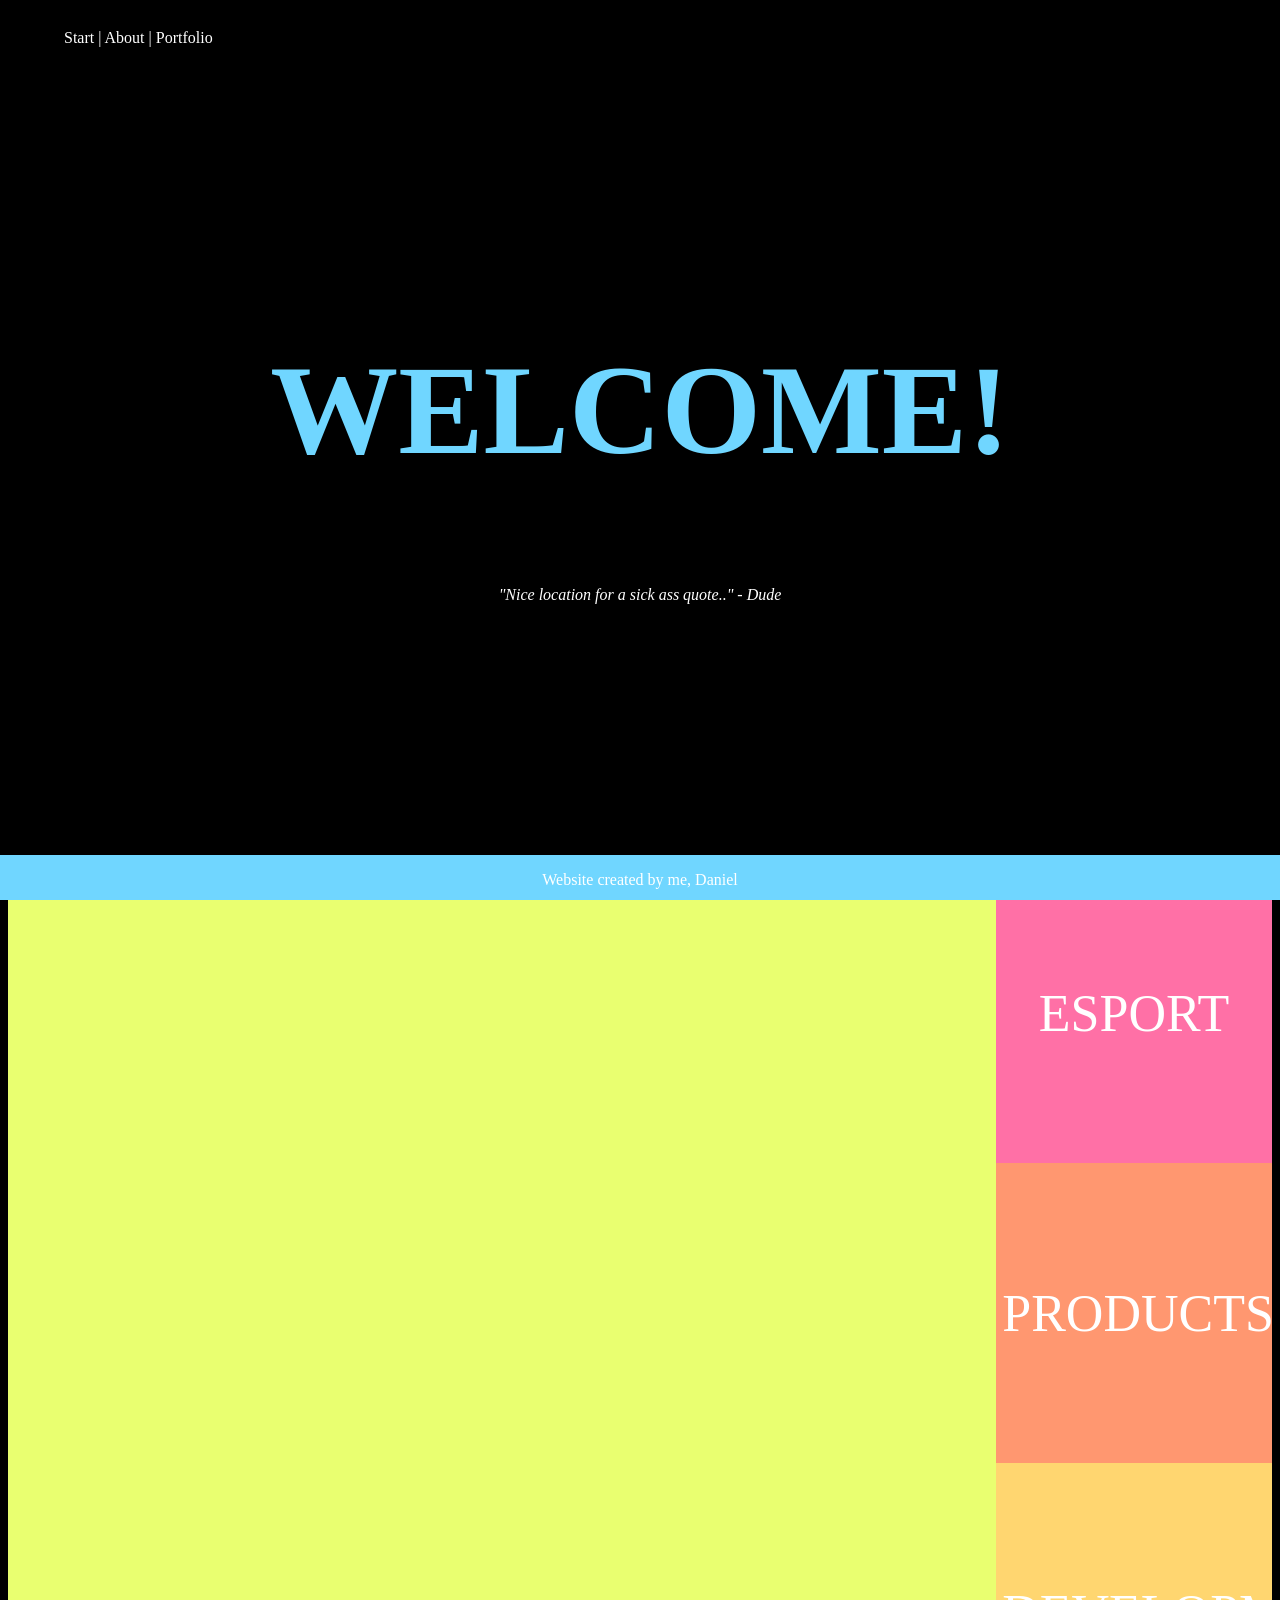
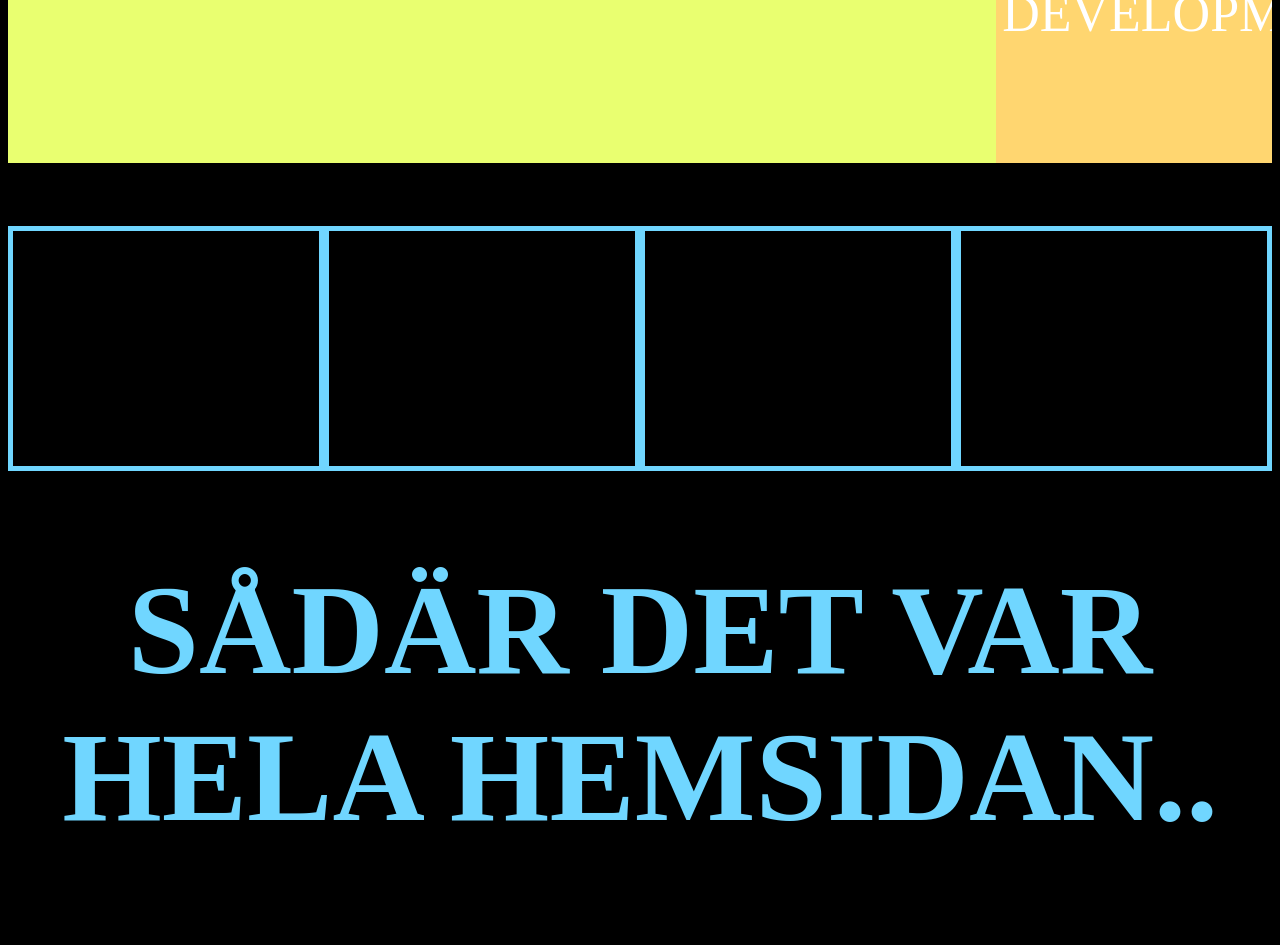
==== index.html @ 7bd6fec5 "Add files via upload" ====
<!DOCTYPE html>
<html>
<head>
  <link rel="stylesheet" href="index.css">
</head>
<body>
<div id="start"></div>
<div class="topmenu">
<p><a href="#start">Start</a> | <a href="#about">About</a> | <a href="#portfolio">Portfolio</a></p>
</div>

<div class="content">
  <video autoplay muted loop id="videoBG"><source src="./images/bg.mp4" type="video/mp4"></video>
  <h1 class="title"><span></span></h1>
  <p><i>"Nice location for a sick ass quote.." - Dude</i></p>
</div>

<div id="about"></div>
<div class="about">
  <div class="aboutleft"><p id="aboutlefttext"></p></div>
  <div class="aboutright">
    <button onclick="changeText('esport')" class="button button1">ESPORT</button>
    <button onclick="changeText('products')" class="button button2">PRODUCTS</button>
    <button onclick="changeText('development')" class="button button3">DEVELOPMENT</button>
  </div>
</div>

<div id="portfolio"></div>
<div class="portfolio">
  <video autoplay muted loop id="videoBG2"><source src="./images/bg2.mp4" type="video/mp4"></video>

  <div class="portfolioVideos">
    <iframe width="420" height="235" style="border:5px solid #70d6ff" src="https://www.youtube.com/embed/nX6cWacjLZE"></iframe>
    <iframe width="420" height="235" style="border:5px solid #70d6ff" src="https://www.youtube.com/embed/nX6cWacjLZE"></iframe>
    <iframe width="420" height="235" style="border:5px solid #70d6ff" src="https://www.youtube.com/embed/nX6cWacjLZE"></iframe>
    <iframe width="420" height="235" style="border:5px solid #70d6ff" src="https://www.youtube.com/embed/nX6cWacjLZE"></iframe>
  </div>

  <h1>Sådär det var hela hemsidan..</h1>
</div>

<div class="footer"><p>Website created by me, Daniel</p></div>
<script type="module" src="./main.js"></script>
</body>
</html>
---- index.css ----
body {
  background-color: #000000;
}

h1 {
  color: #70d6ff;
  font-size: 10vw;
  font-family: "Roboto Black";
  text-transform: uppercase;
}
.title span:after{
  content: "Welcome!";
  animation: words 6s infinite;
}

@keyframes words {
  0%, 33% {
    content: "Welcome!";
    color: #ff70a6;
  }

    34%, 66% {
    content: "Välkommen!";
    color: #ff9770;
  }

    67%, 100% {
    content: "Tervetuloa!";
    color: #ffd670;
  }
  
}

h2 {
  color: #70d6ff;
  font-size: 5vw;
  font-family: "Roboto Black";
  text-decoration: underline;
}

p {
  color: #ffffff;
  font-family: "Roboto";
}

.topmenu {
  color: rgb(255, 255, 255);
  text-align: left;
  position: fixed;
  left: 0;
  top: 0;
  width: 100%;
  height: 5%;
  padding-top: 1%;
  padding-left: 5%;
  z-index: 1; /* Ensures topmenu is "over" background video with index -1 */
}

.content {
  display: flex;
  flex-direction: column;
  align-items: center;
  justify-content: center;
  color: rgb(0, 0, 0);
  height: 95vh;
}

.about {
  display: flex;
  flex-direction: row;
  align-items: center;
  justify-content: center;
  background-color: #e9ff70;
  height: 100vh;
  width: 100%;
}

.aboutleft {
  width: 80%;
  height: 100%;
  display: flex;
  flex-direction: column;
  justify-content: top;
  align-items: center;
  text-align: center;
  overflow: hidden;
  margin: 10%;
}

.aboutright {
  width: 30%;
  height: 100%;
  display: flex;
  flex-direction: column;
  justify-content: center;
  align-items: center;
  overflow: hidden;
  background-color: #000000;
}

.portfolio {
  display: flex;
  flex-direction: column;
  align-items: center;
  justify-content: center;
  text-align: center;
  color: white;
  /*height: 100vh;*/
  width: 100%;
}

.portfolioVideos {
  margin-top: 5%;
  display: flex;
  flex-direction: row;
  justify-content: space-evenly;
  border: none;
  width: 100%;
}

.footer {
  position: fixed;
  left: 0;
  bottom: 0;
  width: 100%;
  height: 5%;
  background-color: #70d6ff;
  color: #000000;
  text-align: center;
  /*padding-top: 0%; Not used for now */
  z-index: 1; /* Ensures footer is "over" background video with index -1 */
}

html {
  scroll-behavior: smooth;
}

a:link {
  text-decoration: none;
  color: #ffffff;
}

a:visited {
  text-decoration: none;
    color: #ffffff;
}

a:hover {
  text-decoration: none;
  color: #a7a7a7;
}

a:active {
  text-decoration: none;
  color: #ffffff;
}

/* Content section video */
#videoBG {
  position: absolute;
  top: 50%;
  left: 50%;
  width: 100%;
  height: 100%;
  object-fit: cover;
  transform: translate(-50%, -50%);
  z-index: -1;
  pointer-events: none; /* Makes browser ignore "click events */
}

/* Portfolio section video */
#videoBG2 {
  position: absolute;
  top: 50%;
  left: 50%;
  width: 100%;
  height: 100%;
  object-fit: cover;
  transform: translate(-50%, -50%);
  z-index: -1;
  pointer-events: none; /* Makes browser ignore "click events */
}

.content, .portfolio {
  position: relative;
  overflow: hidden;
}

.button {
  font-family: "Roboto Black";
  width: 100%;
  height: 34%;
  border: none;
  color: white;
  font-size: 52px;
  cursor: pointer;
  transition: transform 0.5s ease, opacity 0.5s ease;
}

.button1 {
  background-color: #ff70a6;
}

.button2 {
  background-color: #ff9770;
}

.button3 {
  background-color: #ffd670;
}

.button:hover {
  opacity: 0.8;
}
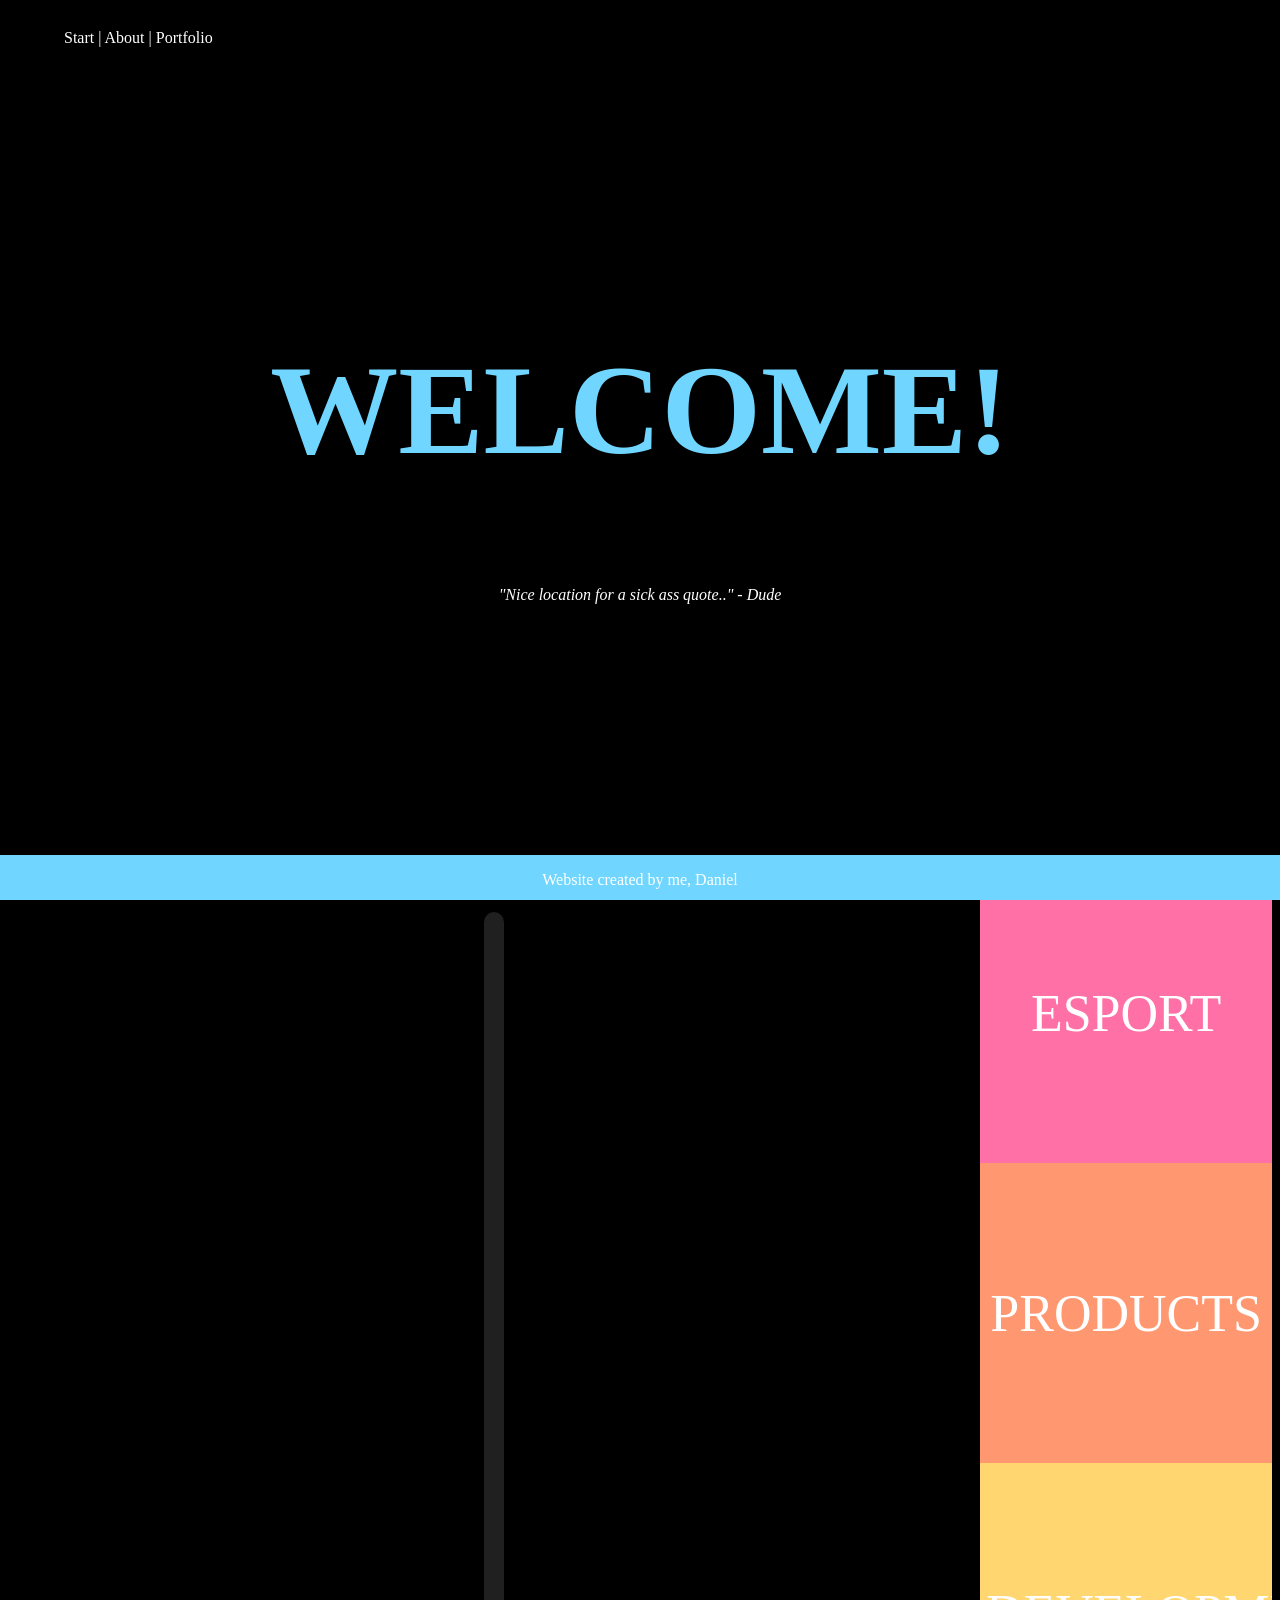
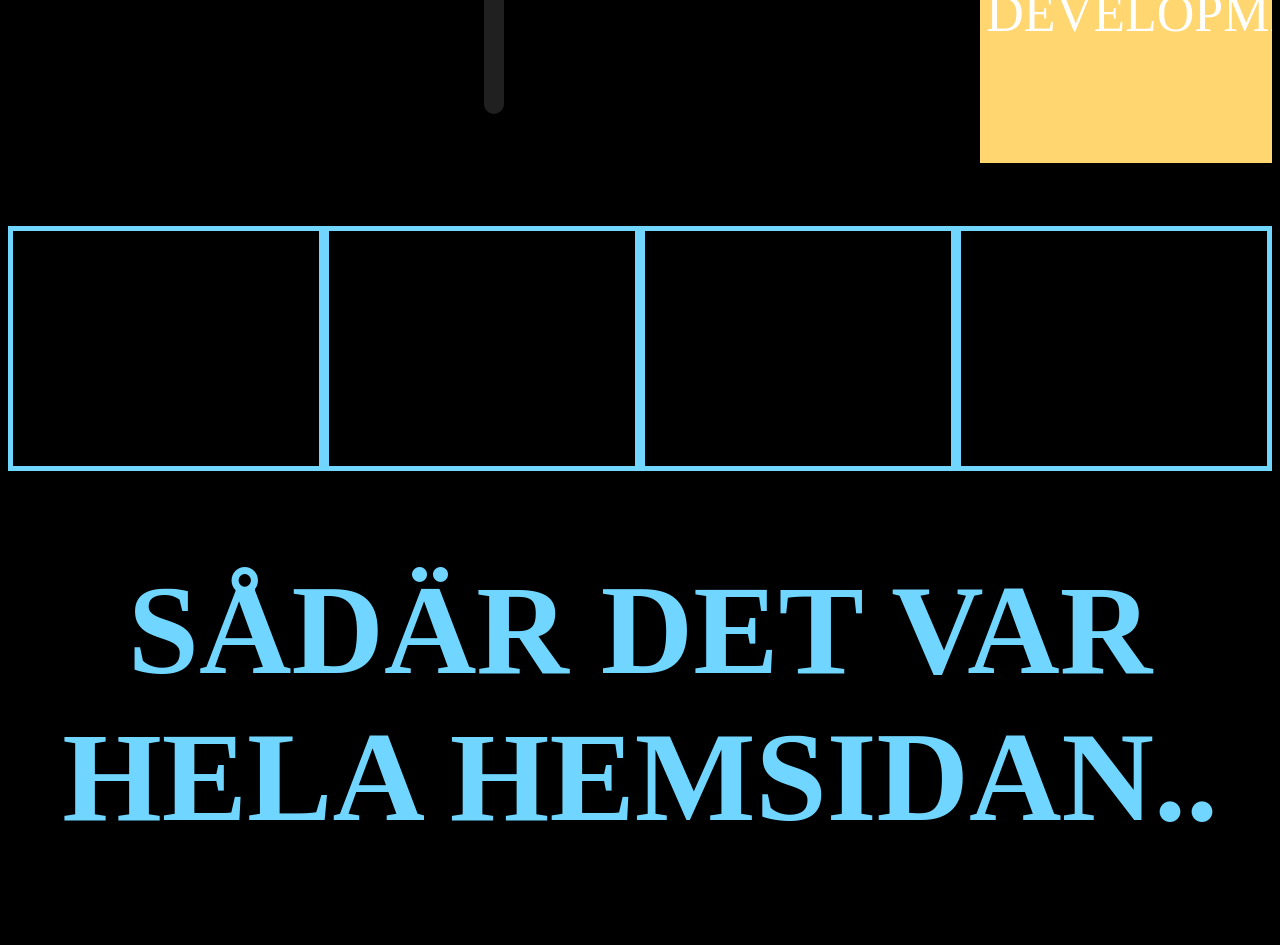
==== commit c0a5ba61: "Add files via upload" ====
--- a/index.html
+++ b/index.html
@@ -17,7 +17,11 @@
 
 <div id="about"></div>
 <div class="about">
-  <div class="aboutleft"><p id="aboutlefttext"></p></div>
+  <div id="aboutleft" class="aboutleft">
+    <div class="aboutbox">
+      <p id="aboutlefttext"></p>
+    </div>
+  </div>
   <div class="aboutright">
     <button onclick="changeText('esport')" class="button button1">ESPORT</button>
     <button onclick="changeText('products')" class="button button2">PRODUCTS</button>
--- a/index.css
+++ b/index.css
@@ -70,13 +70,22 @@
   flex-direction: row;
   align-items: center;
   justify-content: center;
-  background-color: #e9ff70;
+  background-color: #000000;
   height: 100vh;
   width: 100%;
 }
 
+.aboutbox {
+  padding: 1%;
+  flex: 1; 
+  background-color: #FFFFFF20;
+  height: 80%;
+  border-radius: 20px;
+  margin: 5% 10%;
+}
+
 .aboutleft {
-  width: 80%;
+  width: 100%;
   height: 100%;
   display: flex;
   flex-direction: column;
@@ -84,7 +93,6 @@
   align-items: center;
   text-align: center;
   overflow: hidden;
-  margin: 10%;
 }
 
 .aboutright {
@@ -96,6 +104,7 @@
   align-items: center;
   overflow: hidden;
   background-color: #000000;
+  border-top: 20px #FFF;
 }
 
 .portfolio {
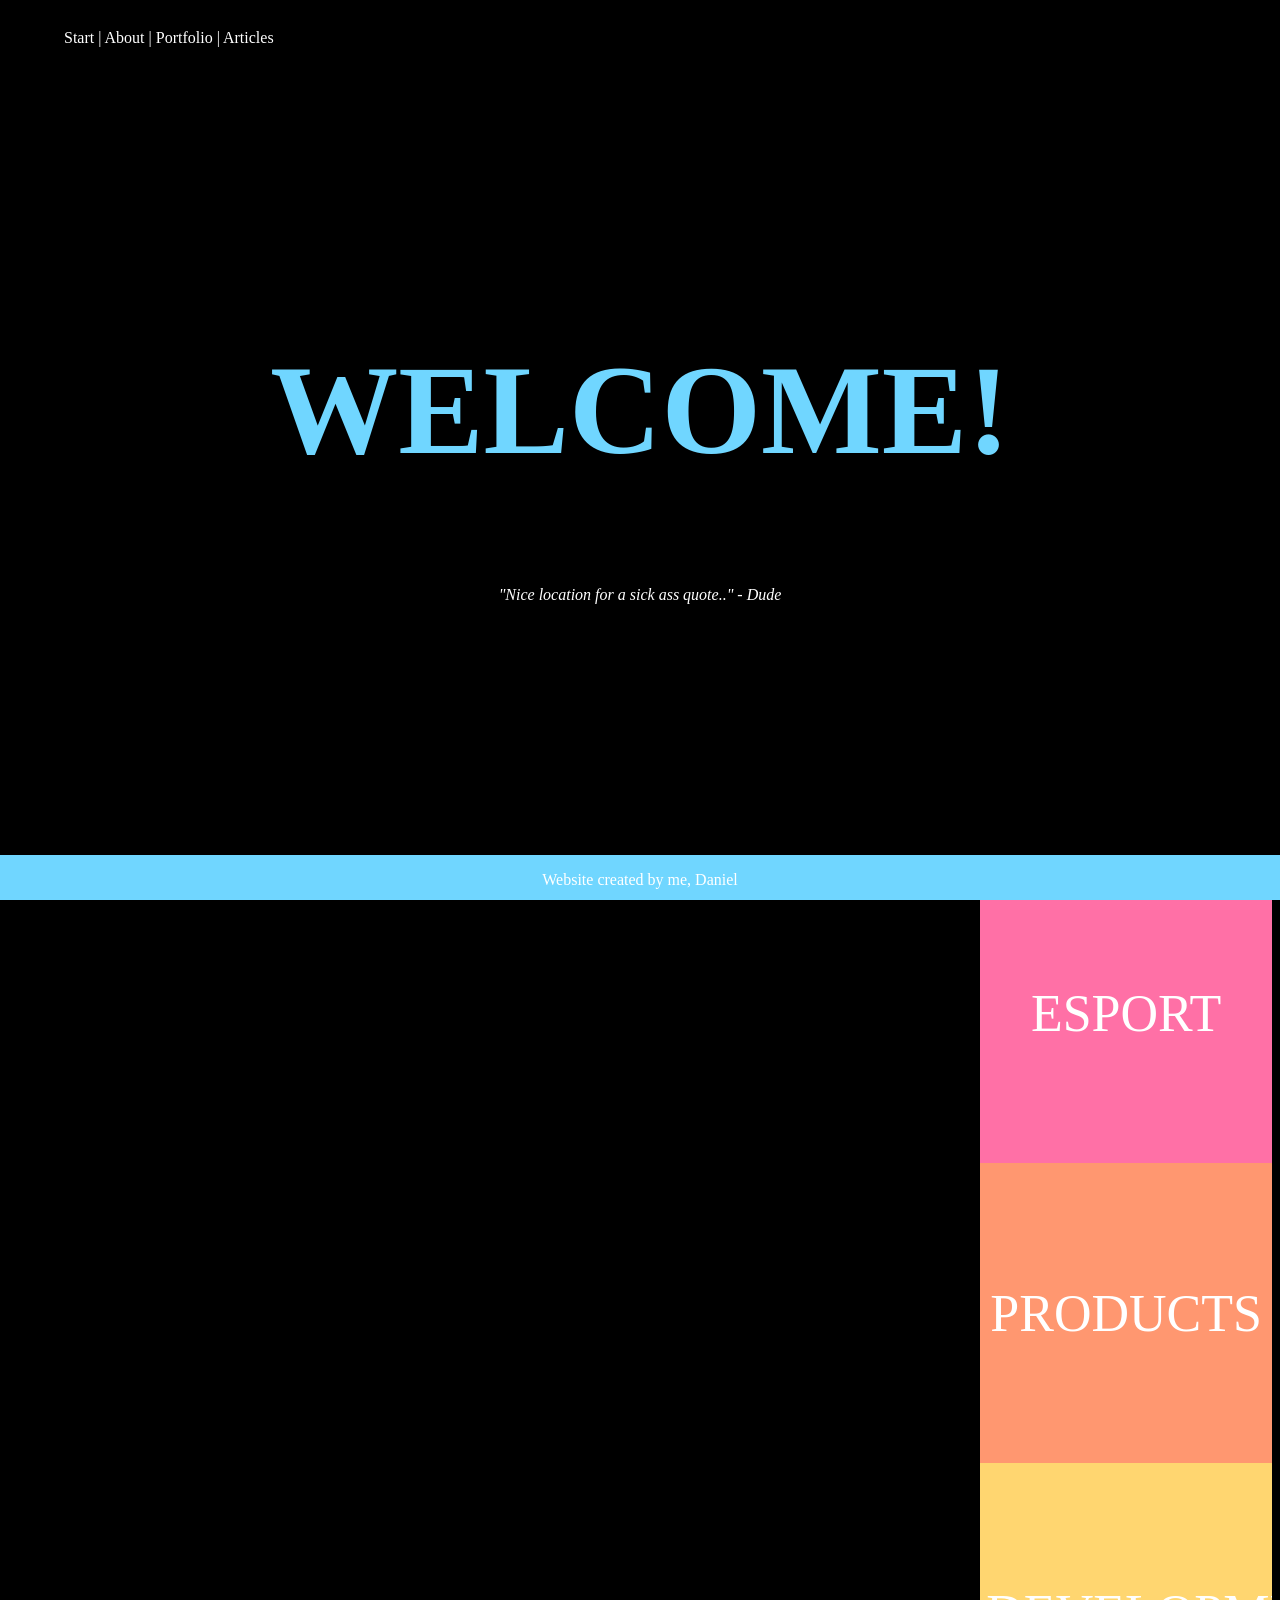
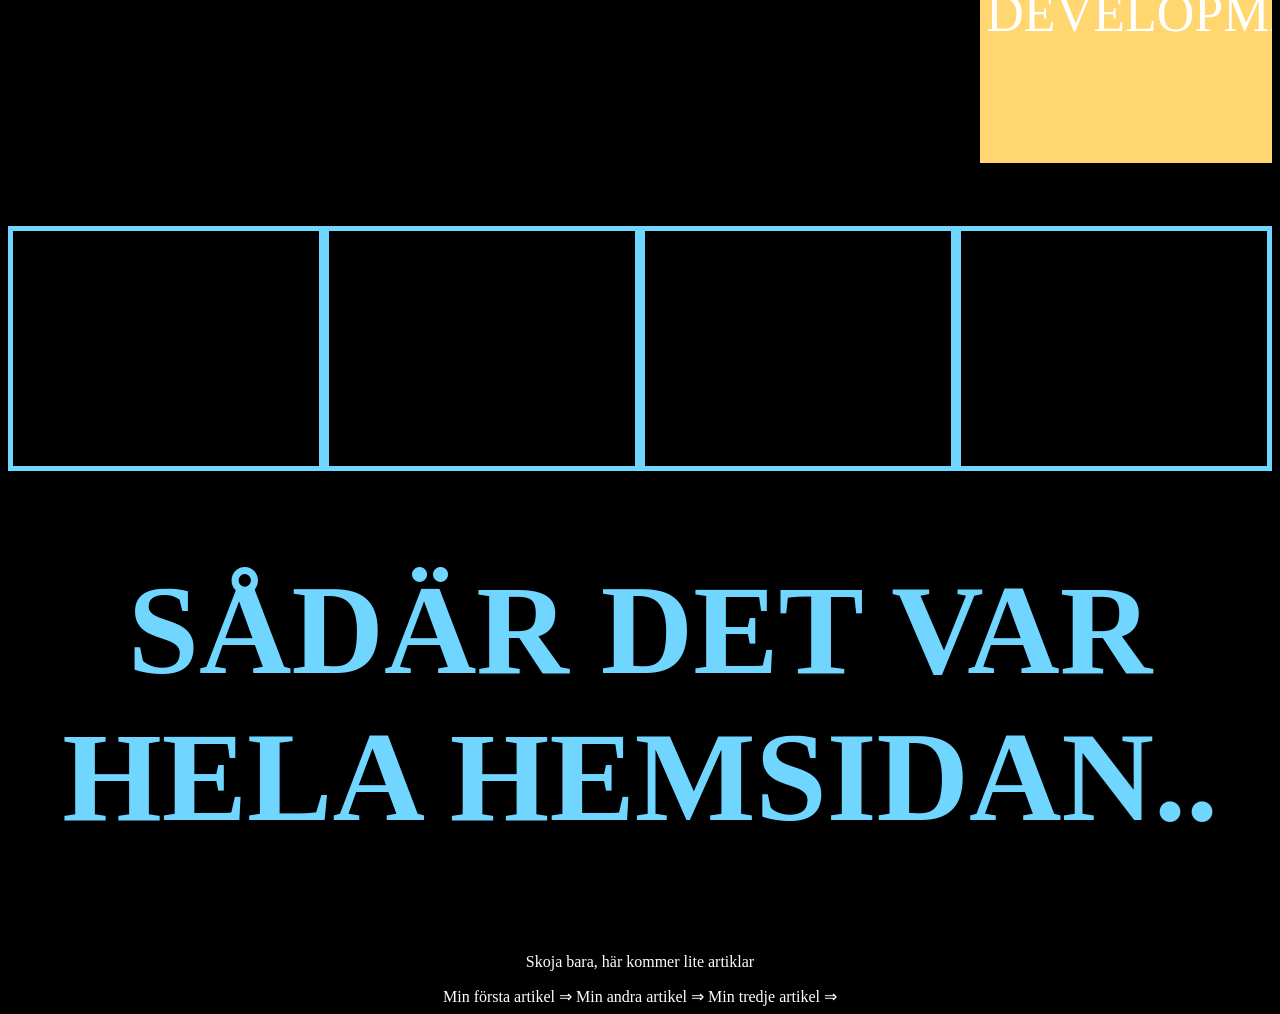
==== commit f4e62fb6: "Add files via upload" ====
--- a/index.html
+++ b/index.html
@@ -6,7 +6,7 @@
 <body>
 <div id="start"></div>
 <div class="topmenu">
-<p><a href="#start">Start</a> | <a href="#about">About</a> | <a href="#portfolio">Portfolio</a></p>
+<p><a href="#start">Start</a> | <a href="#about">About</a> | <a href="#portfolio">Portfolio</a> | <a href="#articles">Articles</a></p>
 </div>
 
 <div class="content">
@@ -41,6 +41,12 @@
   </div>
 
   <h1>Sådär det var hela hemsidan..</h1>
+  <p>Skoja bara, här kommer lite artiklar</p>
+  <div id="articles">
+    <a href="article.html?id=article-1">Min första artikel ⇒</a>
+    <a href="article.html?id=article-2">Min andra artikel ⇒</a>
+    <a href="article.html?id=article-3">Min tredje artikel ⇒</a>
+  </div>
 </div>
 
 <div class="footer"><p>Website created by me, Daniel</p></div>
--- a/index.css
+++ b/index.css
@@ -78,10 +78,11 @@
 .aboutbox {
   padding: 1%;
   flex: 1; 
-  background-color: #FFFFFF20;
+  background-color: #00000090;
   height: 80%;
   border-radius: 20px;
   margin: 5% 10%;
+  backdrop-filter: blur(8px);
 }
 
 .aboutleft {
@@ -93,6 +94,7 @@
   align-items: center;
   text-align: center;
   overflow: hidden;
+  background-image: url("https://images.wallpapersden.com/image/download/small-memory_am1pa2aUmZqaraWkpJRmbmdlrWZlbWU.jpg");
 }
 
 .aboutright {
@@ -175,6 +177,7 @@
   transform: translate(-50%, -50%);
   z-index: -1;
   pointer-events: none; /* Makes browser ignore "click events */
+
 }
 
 /* Portfolio section video */
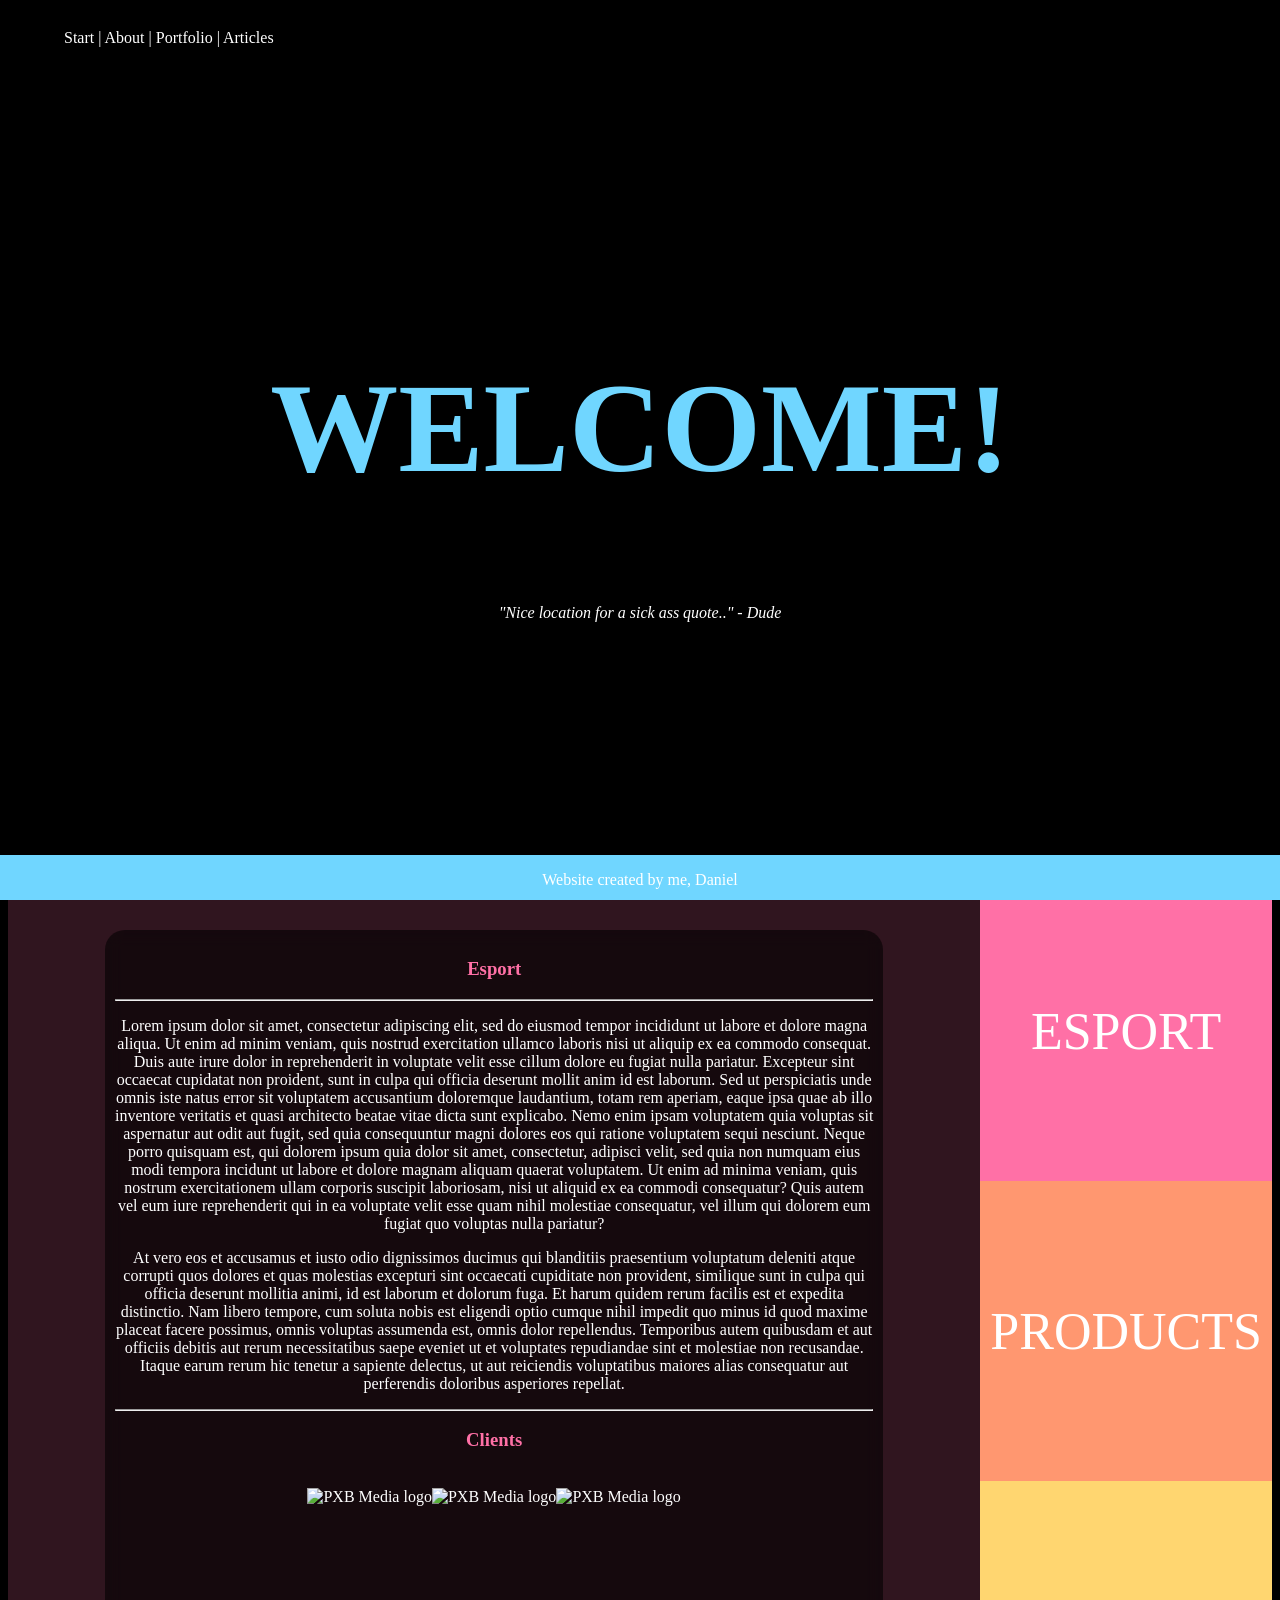
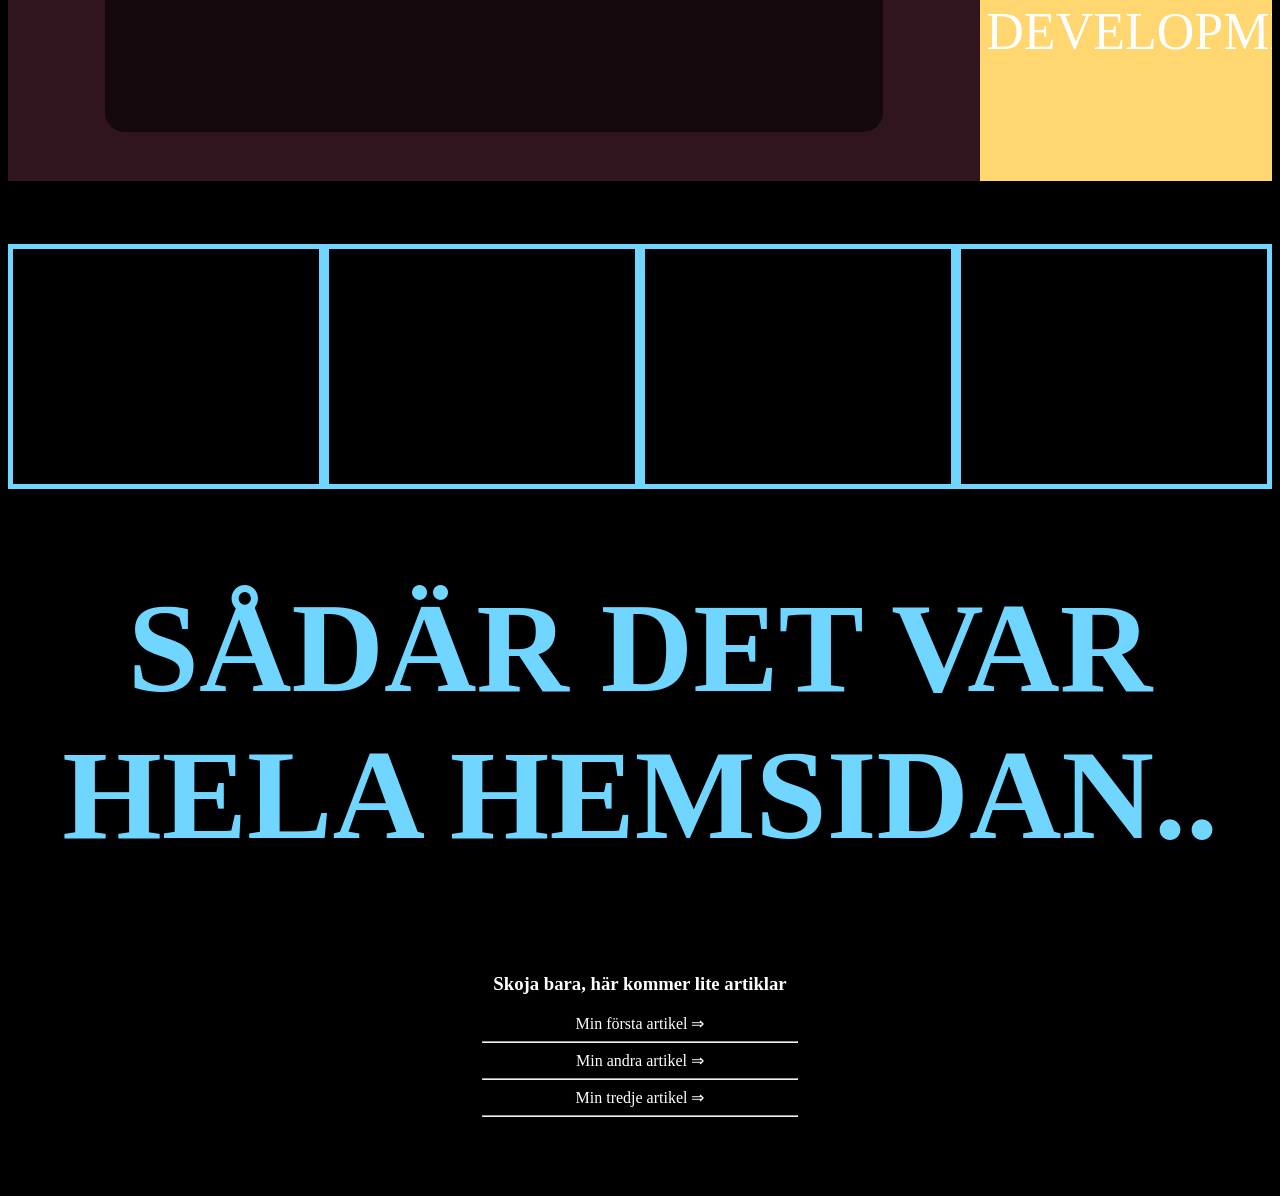
==== commit 4754f2d3: "Add files via upload" ====
--- a/index.html
+++ b/index.html
@@ -3,7 +3,7 @@
 <head>
   <link rel="stylesheet" href="index.css">
 </head>
-<body>
+<body onload="javascript:changeText('esport')"></bodyonload>>
 <div id="start"></div>
 <div class="topmenu">
 <p><a href="#start">Start</a> | <a href="#about">About</a> | <a href="#portfolio">Portfolio</a> | <a href="#articles">Articles</a></p>
@@ -41,11 +41,14 @@
   </div>
 
   <h1>Sådär det var hela hemsidan..</h1>
-  <p>Skoja bara, här kommer lite artiklar</p>
-  <div id="articles">
+  <h3>Skoja bara, här kommer lite artiklar</h3>
+  <div class="articles">
     <a href="article.html?id=article-1">Min första artikel ⇒</a>
+      <hr>
     <a href="article.html?id=article-2">Min andra artikel ⇒</a>
+      <hr>
     <a href="article.html?id=article-3">Min tredje artikel ⇒</a>
+      <hr>
   </div>
 </div>
 
--- a/index.css
+++ b/index.css
@@ -120,6 +120,11 @@
   width: 100%;
 }
 
+.articles {
+  width: 25%;
+  margin-bottom: 5%;
+}
+
 .portfolioVideos {
   margin-top: 5%;
   display: flex;
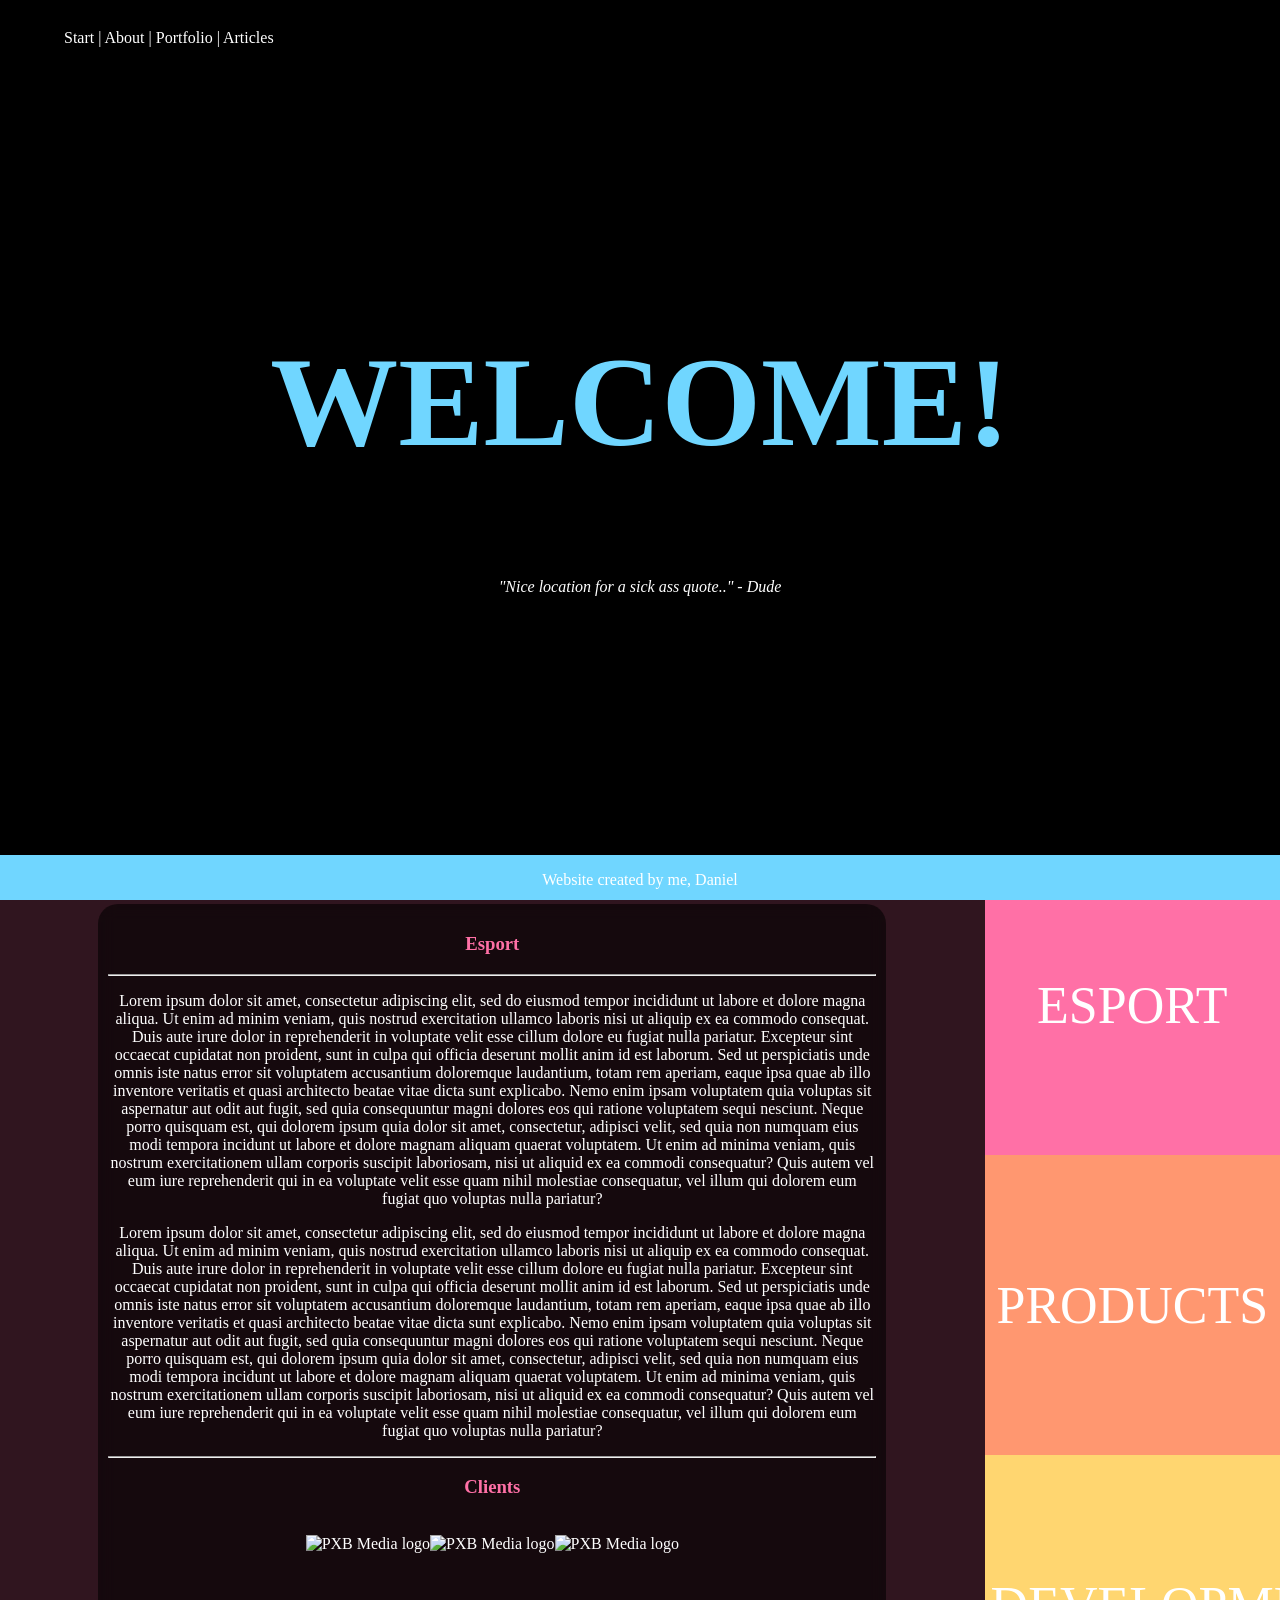
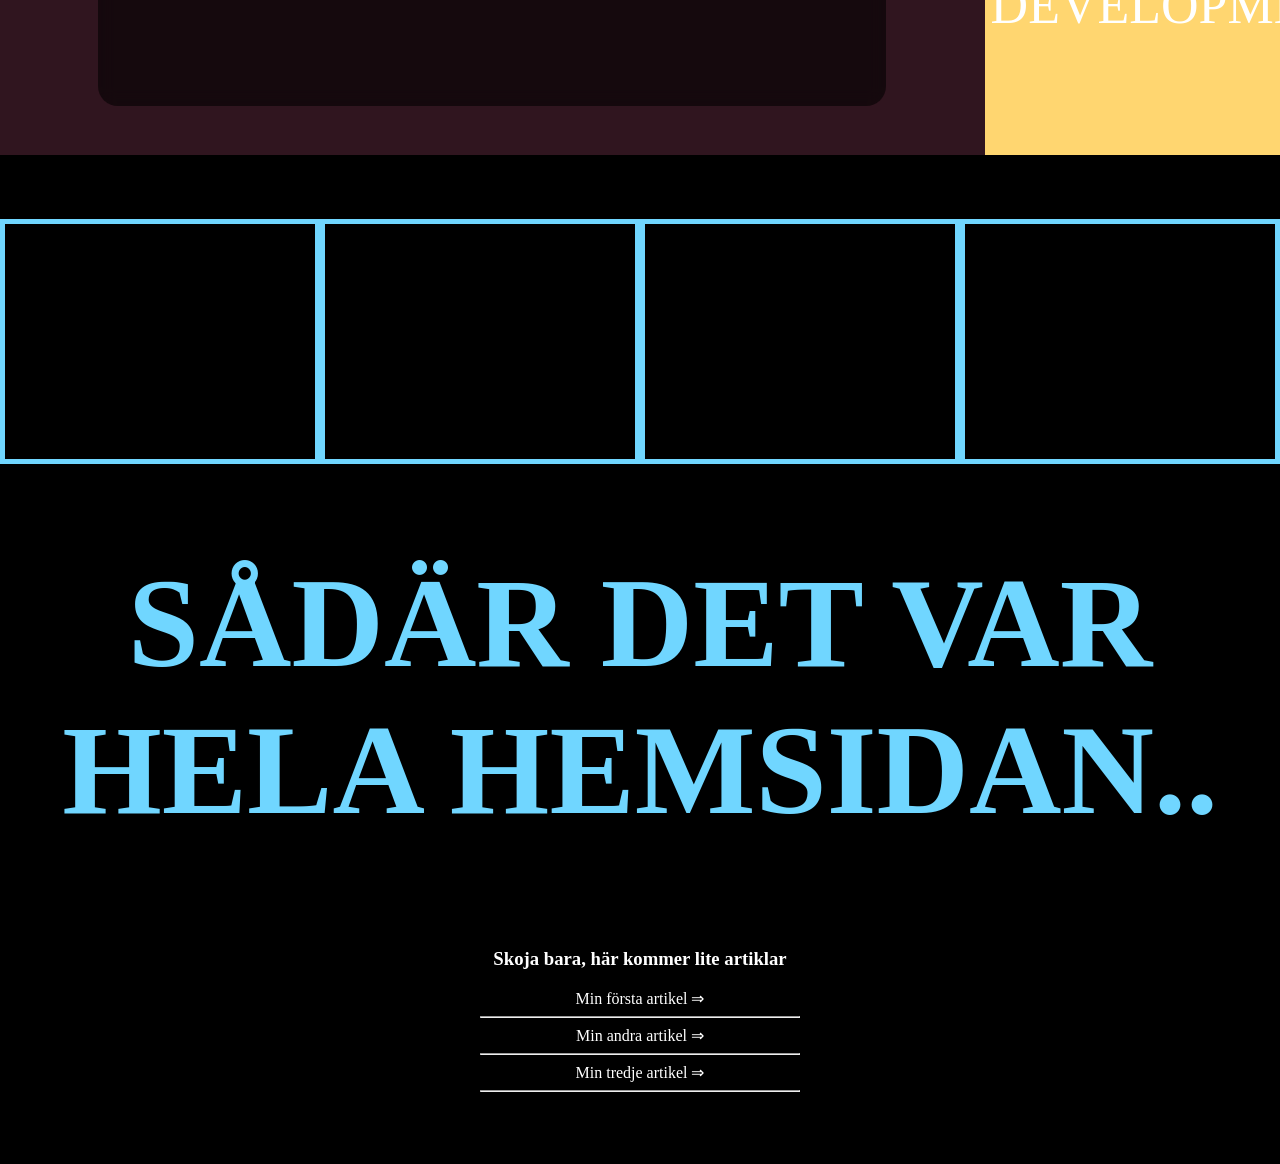
==== commit b10e9491: "Add files via upload" ====
--- a/index.html
+++ b/index.html
@@ -3,7 +3,7 @@
 <head>
   <link rel="stylesheet" href="index.css">
 </head>
-<body onload="javascript:changeText('esport')"></bodyonload>>
+<body onload="javascript:changeText('esport')"></bodyonload>
 <div id="start"></div>
 <div class="topmenu">
 <p><a href="#start">Start</a> | <a href="#about">About</a> | <a href="#portfolio">Portfolio</a> | <a href="#articles">Articles</a></p>
--- a/index.css
+++ b/index.css
@@ -1,4 +1,5 @@
 body {
+  margin: 0;
   background-color: #000000;
 }
 
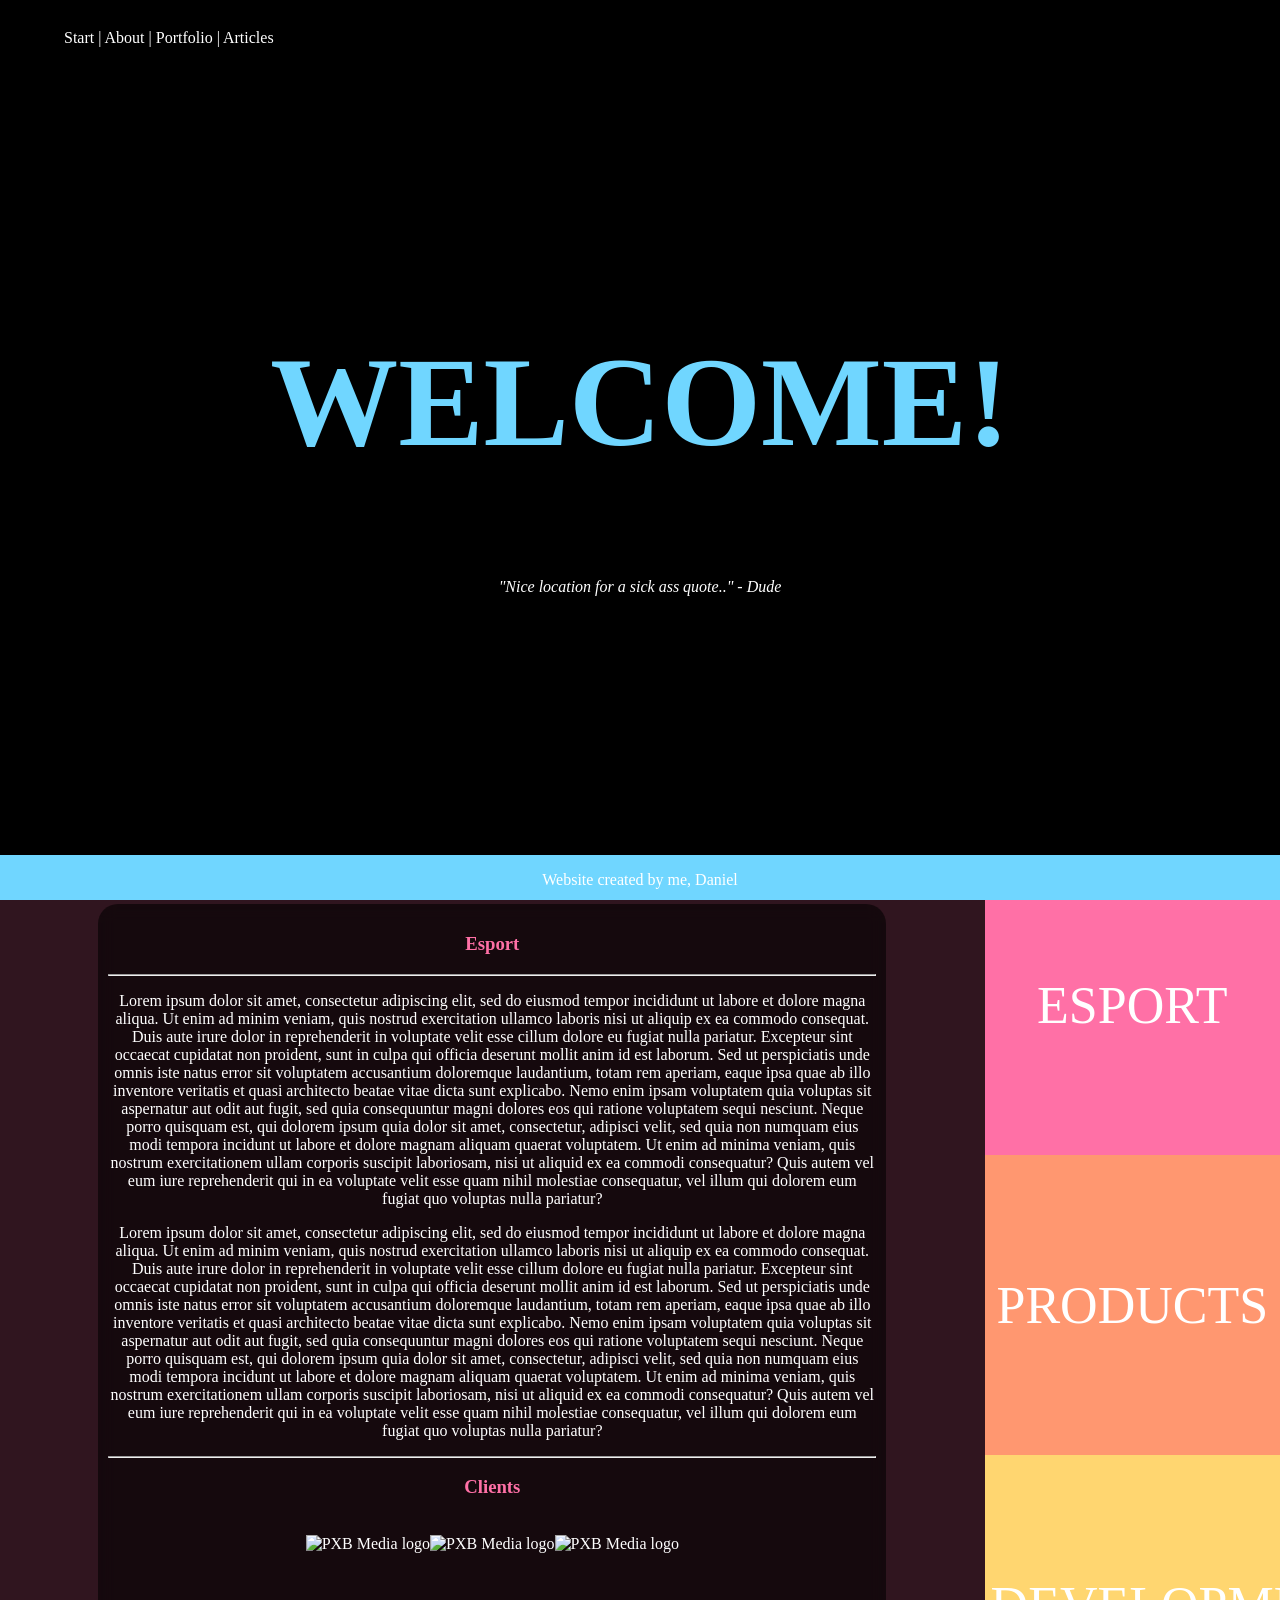
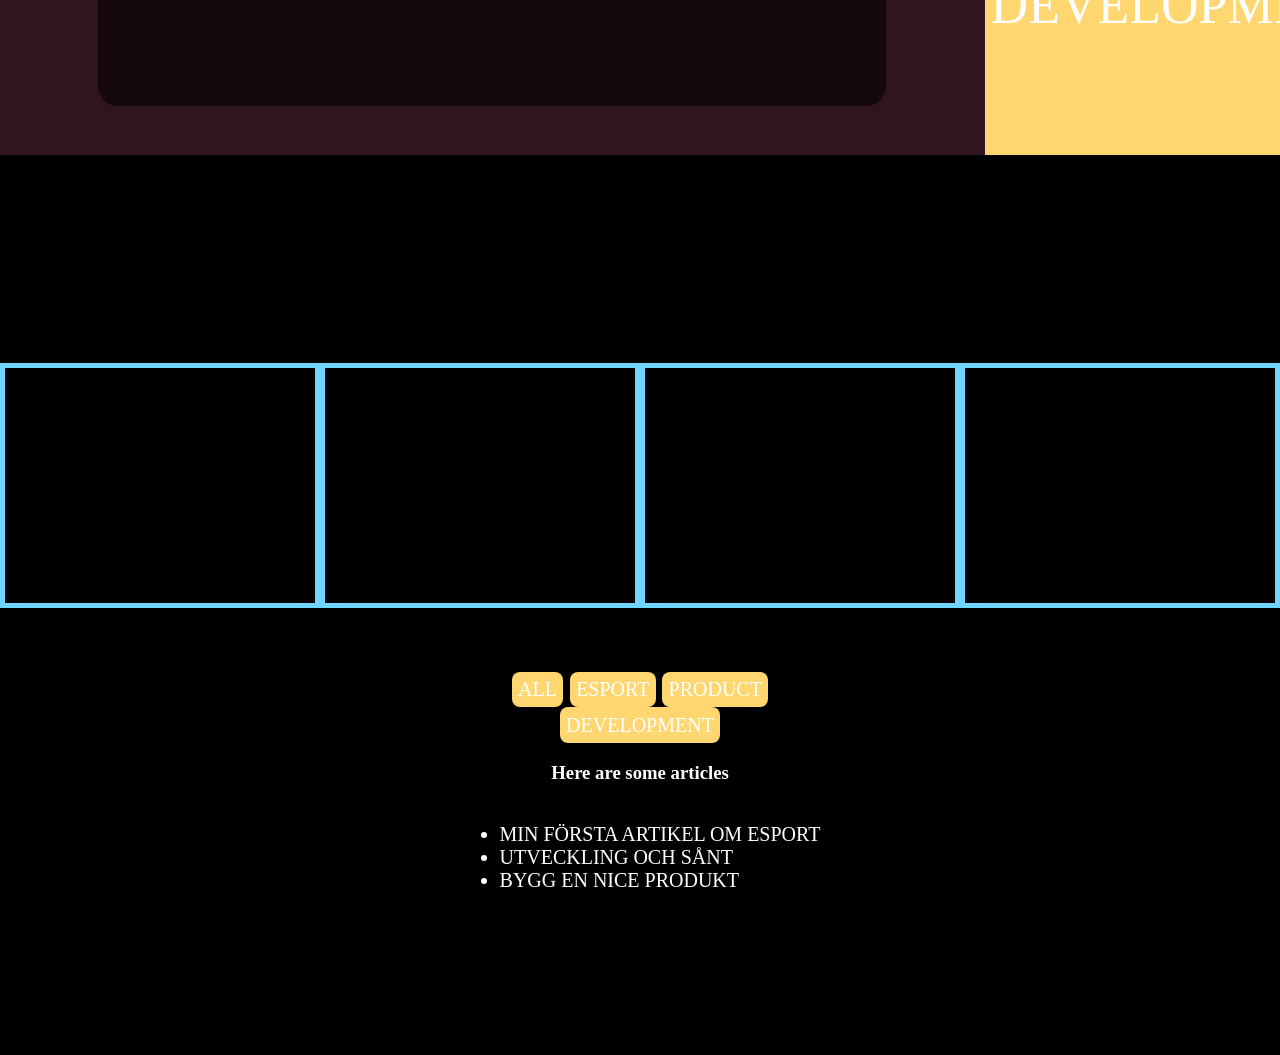
==== commit 5db4010e: "Add files via upload" ====
--- a/index.html
+++ b/index.html
@@ -3,10 +3,9 @@
 <head>
   <link rel="stylesheet" href="index.css">
 </head>
-<body onload="javascript:changeText('esport')"></bodyonload>
-<div id="start"></div>
-<div class="topmenu">
-<p><a href="#start">Start</a> | <a href="#about">About</a> | <a href="#portfolio">Portfolio</a> | <a href="#articles">Articles</a></p>
+<body onload="javascript:changeText('esport'), showArticles(getArticles(null));">
+<div class="topmenu" id="start">
+<p><a href="#start">Start</a> | <a href="#about">About</a> | <a href="#portfolio">Portfolio</a> | <a href="#categories">Articles</a></p>
 </div>
 
 <div class="content">
@@ -15,8 +14,7 @@
   <p><i>"Nice location for a sick ass quote.." - Dude</i></p>
 </div>
 
-<div id="about"></div>
-<div class="about">
+<div class="about" id="about">
   <div id="aboutleft" class="aboutleft">
     <div class="aboutbox">
       <p id="aboutlefttext"></p>
@@ -29,8 +27,7 @@
   </div>
 </div>
 
-<div id="portfolio"></div>
-<div class="portfolio">
+<div class="portfolio" id="portfolio">
   <video autoplay muted loop id="videoBG2"><source src="./images/bg2.mp4" type="video/mp4"></video>
 
   <div class="portfolioVideos">
@@ -40,16 +37,40 @@
     <iframe width="420" height="235" style="border:5px solid #70d6ff" src="https://www.youtube.com/embed/nX6cWacjLZE"></iframe>
   </div>
 
-  <h1>Sådär det var hela hemsidan..</h1>
-  <h3>Skoja bara, här kommer lite artiklar</h3>
-  <div class="articles">
-    <a href="article.html?id=article-1">Min första artikel ⇒</a>
-      <hr>
-    <a href="article.html?id=article-2">Min andra artikel ⇒</a>
-      <hr>
-    <a href="article.html?id=article-3">Min tredje artikel ⇒</a>
-      <hr>
-  </div>
+  <div class="articles" id="categories"></div>
+   <h3>Here are some articles</h3>
+    <ul id="articlelist"></ul>
+    
+    <script src="categories.js"></script>
+    <script src="articles.js"></script>
+    <script>
+
+      const container = document.getElementById("categories");
+
+      // Skapa knappen "Alla"
+      const allBtn = document.createElement("button");
+      allBtn.textContent = "All";
+      allBtn.addEventListener("click", () => {
+        showArticles(getArticles(null)); // null fetches all articles
+      });
+      container.appendChild(allBtn);
+
+      // Skapa knappar för varje kategori
+      CATEGORIES.forEach(category => {
+        const btn = document.createElement("button");
+        btn.textContent = category;
+        
+        // Vad ska hända när man klickar på knappen?
+        // Skriv kod som filtrerar artiklarna på den här kategorin
+        btn.addEventListener("click", () => {
+          showArticles(getArticles(category));
+        });
+        container.appendChild(btn);
+      });
+    </script>
+
+
+
 </div>
 
 <div class="footer"><p>Website created by me, Daniel</p></div>
--- a/index.css
+++ b/index.css
@@ -1,6 +1,7 @@
 body {
   margin: 0;
   background-color: #000000;
+
 }
 
 h1 {
@@ -119,11 +120,13 @@
   color: white;
   /*height: 100vh;*/
   width: 100%;
+  min-height: 100vh;
 }
 
 .articles {
   width: 25%;
-  margin-bottom: 5%;
+  /*margin-bottom: 5%;*/
+  margin-top: 5%;
 }
 
 .portfolioVideos {
@@ -192,7 +195,7 @@
   top: 50%;
   left: 50%;
   width: 100%;
-  height: 100%;
+  height: 100%h;
   object-fit: cover;
   transform: translate(-50%, -50%);
   z-index: -1;
@@ -230,3 +233,30 @@
 .button:hover {
   opacity: 0.8;
 }
+
+#categories button {
+  background-color: #ffd670;
+  color: #ffffff;
+  font-family: "Roboto Black";
+  text-transform: uppercase;
+  font-size: 20px;
+  border-radius: 8px;
+  border: none;
+  margin-left: 1%;
+  margin-right: 1%;
+  padding: 2%;
+  cursor: pointer;
+
+}
+
+#categories button:hover {
+  opacity: 0.8;
+}
+
+ul {
+  position: relative;
+  text-align: left;
+  font-family: "Roboto Black";
+  text-transform: uppercase;
+  font-size: 20px;
+}
